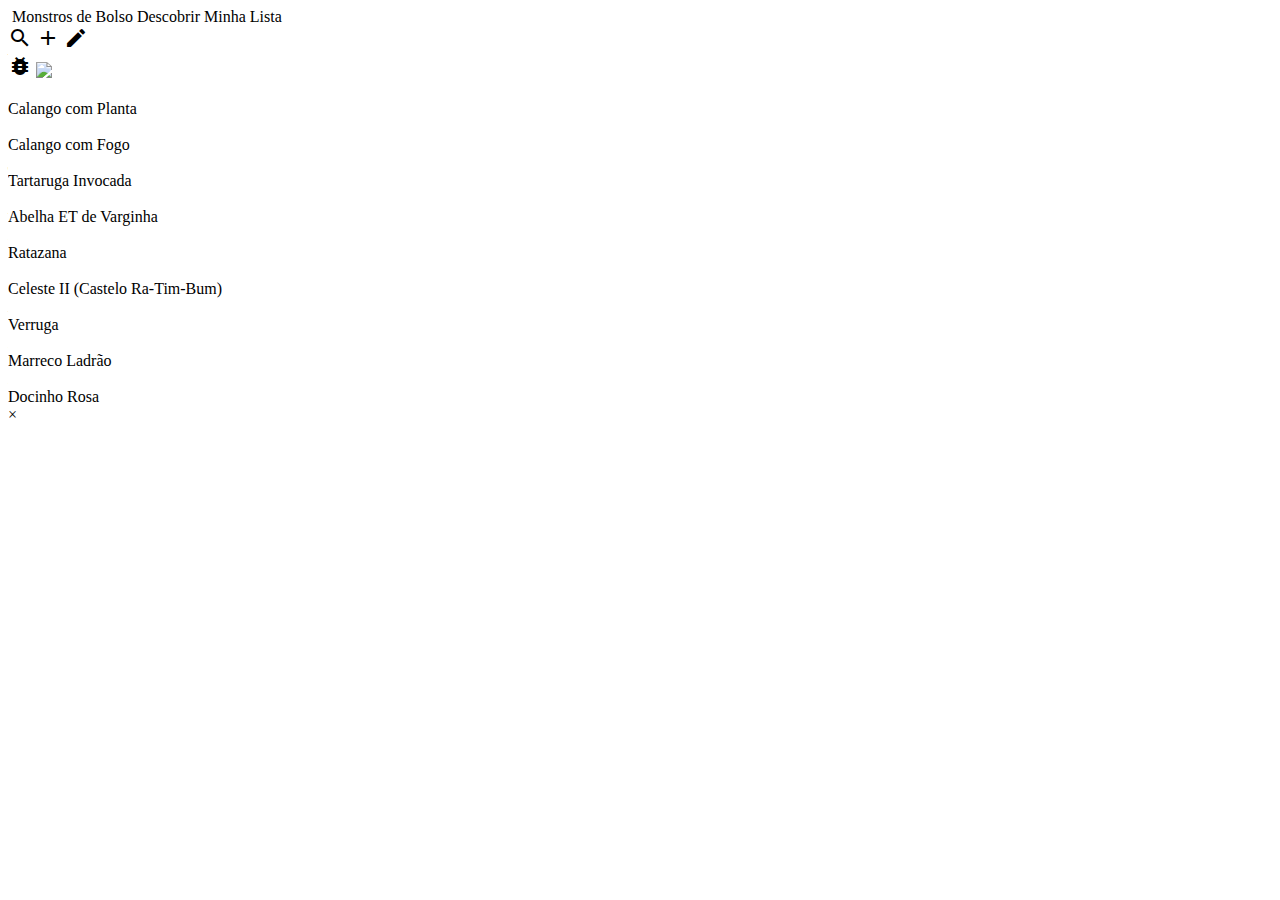
==== provaSem1/index.html @ febe900e "index.html detail" ====
<!doctype html>
<html lang="en">

<head>
    <!-- Required meta tags -->
    <meta charset="utf-8">
    <meta name="viewport" content="width=device-width, initial-scale=1">

    <link rel="stylesheet" href="style.css">
    <!-- Bootstrap CSS -->
    <link href="https://cdn.jsdelivr.net/npm/bootstrap@5.0.0-beta3/dist/css/bootstrap.min.css" rel="stylesheet"
        integrity="sha384-eOJMYsd53ii+scO/bJGFsiCZc+5NDVN2yr8+0RDqr0Ql0h+rP48ckxlpbzKgwra6" crossorigin="anonymous">
    <!-- Google fonts -->
    <link href="https://fonts.googleapis.com/icon?family=Material+Icons" rel="stylesheet" />
    <title>Monstros de Bolso!</title>
</head>

<body>
    <main class="container-fluid">
        <!-- HEADER -->
        <nav class="navbar navbar-expand-lg navbar-light bg-white sticky-top">
            <div class="col-md-12">
                <div class="row">
                    <div class="col-7">
                        <img class="img-center" height="56"
                            src="https://st3.depositphotos.com/2633985/14483/v/380/depositphotos_144831037-stock-illustration-black-cat-in-the-pocket.jpg"
                            alt="" />

                        <span class="menuSpan">Monstros de Bolso</span>
                        <span class="menuSpan">Descobrir</span>
                        <span class="menuSpan">Minha Lista</span>
                    </div>
                    <div class="header-icons d-flex col-5">
                        <div class="col-9">
                            <i class="material-icons icon-md">search</i>
                            <i class="material-icons icon-md">add</i>
                            <i class="material-icons icon-md">edit</i>
                        </div>
                        <div class="col-3">
                            <i class="material-icons icon-md">bug_report</i>
                            <img class="img-center" height="46"
                                src="https://i.ytimg.com/vi/a0LhJY3XRwg/maxresdefault.jpg" />
                        </div>
                    </div>
                </div>
            </div>
        </nav>
        <!-- HEADER -->
        <!-- CONTENT -->

        <div class="container">

            <div id="listImgs">

                <!-- POKE -->
                <div class="poke">
                    <div class="poke__thumbnail">
                        <img src="https://assets.pokemon.com/assets/cms2/img/pokedex/detail/001.png" alt=""
                            data-target="#Modal4" data-toggle="modal" />
                        <div class="poke__details">
                            <div class="title">
                                <a><span>Calango com Planta</span></a>
                            </div>
                        </div>
                    </div>
                </div>
                <!-- POKE -->
                <!-- POKE -->
                <div class="poke">
                    <div class="poke__thumbnail">
                        <img src="https://assets.pokemon.com/assets/cms2/img/pokedex/full/005.png" alt="" />
                        <div class="poke__details">
                            <div class="title">
                                <a><span>Calango com Fogo</span></a>
                            </div>
                        </div>
                    </div>
                </div>
                <!-- POKE -->
                <!-- POKE -->
                <div class="poke">
                    <div>
                        <img src="https://assets.pokemon.com/assets/cms2/img/pokedex/full/008.png" alt="" />
                        <div class="poke__details">
                            <div class="title">
                                <a><span>Tartaruga Invocada</span></a>
                            </div>
                        </div>
                    </div>
                </div>
                <!-- POKE -->
                <!-- POKE -->
                <div class="poke">
                    <div>
                        <img src="https://assets.pokemon.com/assets/cms2/img/pokedex/full/015.png" alt="" />
                        <div class="poke__details">
                            <div class="title">
                                <a><span>Abelha ET de Varginha</span></a>
                            </div>
                        </div>
                    </div>
                </div>
                <!-- POKE -->
                <!-- POKE -->
                <div class="poke">
                    <div class="poke__thumbnail">
                        <img src="https://assets.pokemon.com/assets/cms2/img/pokedex/full/020.png" alt="" />
                        <div class="poke__details">
                            <div class="title">
                                <a><span>Ratazana</span></a>
                            </div>
                        </div>
                    </div>
                </div>
                <!-- POKE -->
                <!-- POKE -->
                <div class="poke">
                    <div class="poke__thumbnail">
                        <img src="https://assets.pokemon.com/assets/cms2/img/pokedex/full/024.png" alt="" />
                        <div class="poke__details">
                            <div class="title">
                                <a><span>Celeste II (Castelo Ra-Tim-Bum)</span></a>
                            </div>
                        </div>
                    </div>
                </div>
                <!-- POKE -->
                <!-- POKE -->
                <div class="poke">
                    <div class="poke__thumbnail">
                        <img src="https://assets.pokemon.com/assets/cms2/img/pokedex/full/050.png" alt="" />
                        <div class="poke__details">
                            <div class="title">
                                <a><span>Verruga</span></a>
                            </div>
                        </div>
                    </div>
                </div>
                <!-- POKE -->
                <!-- POKE -->
                <div class="poke">
                    <div class="poke__thumbnail">
                        <img src="https://assets.pokemon.com/assets/cms2/img/pokedex/full/083.png" alt="" />
                        <div class="poke__details">
                            <div class="title">
                                <a><span>Marreco Ladrão</span></a>
                            </div>
                        </div>
                    </div>
                </div>
                <!-- POKE -->
                <!-- POKE -->
                <div class="poke">
                    <div class="poke__thumbnail">
                        <img src="https://assets.pokemon.com/assets/cms2/img/pokedex/full/036.png" alt="" />
                        <div class="poke__details">
                            <a><span>Docinho Rosa</span></a>
                        </div>
                    </div>
                </div>
                <!-- POKE -->

            </div>
        </div>


        <!-- Janela com detalhes... -->
        <!-- The Modal -->
        <div id="myModal" class="modal">

            <!-- Modal content -->
            <div class="modal-content" id="myModal-mainContent">
                <span class="close">&times;</span>
                <p></p>
                <div id="pokemonDetails">

                </div>
            </div>

        </div>
        <!-- ----------------------------------------------- -->


        <!-- CONTENT -->
    </main>



    <script src="https://cdn.jsdelivr.net/npm/bootstrap@5.0.0-beta3/dist/js/bootstrap.bundle.min.js"
        integrity="sha384-JEW9xMcG8R+pH31jmWH6WWP0WintQrMb4s7ZOdauHnUtxwoG2vI5DkLtS3qm9Ekf" crossorigin="anonymous">
    </script>

    <!-- Trata clicks -->
    <script src="imgClicks.js"></script>
</body>

</html>
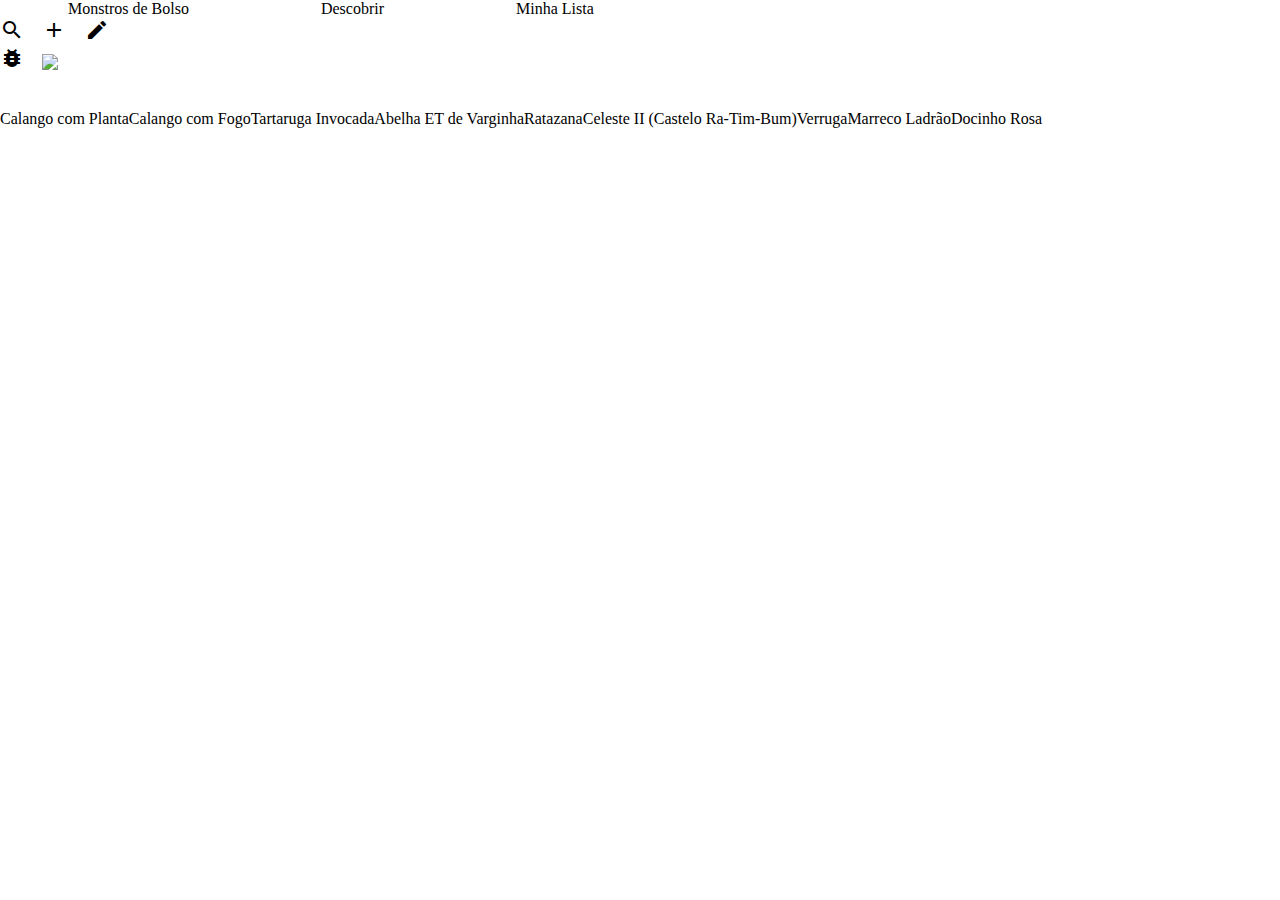
==== commit 62a8266f: "index.html detail" ====
--- a/provaSem1/index.html
+++ b/provaSem1/index.html
@@ -154,7 +154,9 @@
                     <div class="poke__thumbnail">
                         <img src="https://assets.pokemon.com/assets/cms2/img/pokedex/full/036.png" alt="" />
                         <div class="poke__details">
-                            <a><span>Docinho Rosa</span></a>
+                            <div class="title">
+                                <a><span>Docinho Rosa</span></a>
+                            </div>
                         </div>
                     </div>
                 </div>
--- a/provaSem1/style.css
+++ b/provaSem1/style.css
@@ -0,0 +1,95 @@
+body {
+  overflow-x: hidden;
+  margin: 0;
+}
+
+
+/* -------------------------- */
+/* Lista de imagens */
+
+#listImgs {
+  display: flex;
+  flex-wrap: wrap;
+}
+
+
+#listImgs img {
+  margin: 1rem;
+  width: 300px;
+
+}
+
+.title {
+  text-align: center;
+}
+
+#listImgs img:hover {
+  position: relative;
+  top: 25px;
+  cursor: pointer;
+}
+
+/* Lista de imagens */
+/* -------------------------- */
+
+i {
+  margin-right: 0.9rem;
+}
+
+.menuSpan {
+  display: inline-block;
+  margin: 0 5%;
+}
+
+/* ---------------------------------------- Modal Window with Pokemon Details */
+/* Modal window */
+/* The Modal (background) */
+.modal {
+  display: none;
+  /* Hidden by default */
+  position: fixed;
+  /* Stay in place */
+  z-index: 1;
+  /* Sit on top */
+  left: 0;
+  top: 0;
+  width: 100%;
+  /* Full width */
+  height: 100%;
+  /* Full height */
+  overflow: auto;
+  /* Enable scroll if needed */
+  background-color: rgb(0, 0, 0);
+  /* Fallback color */
+  background-color: rgba(0, 0, 0, 0.4);
+  /* Black w/ opacity */
+}
+
+/* Modal Content/Box */
+.modal-content {
+  text-align: center;
+  background-color: #fefefe;
+  margin: 15% auto;
+  /* 15% from the top and centered */
+  padding: 20px;
+  border: 1px solid #888;
+  width: 80%;
+  /* Could be more or less, depending on screen size */
+}
+
+/* The Close Button */
+.close {
+  color: #aaa;
+  float: right;
+  font-size: 28px;
+  font-weight: bold;
+}
+
+.close:hover,
+.close:focus {
+  color: black;
+  text-decoration: none;
+  cursor: pointer;
+}
+
+/* ---------------------------------------- Modal Window with Pokemon Details */